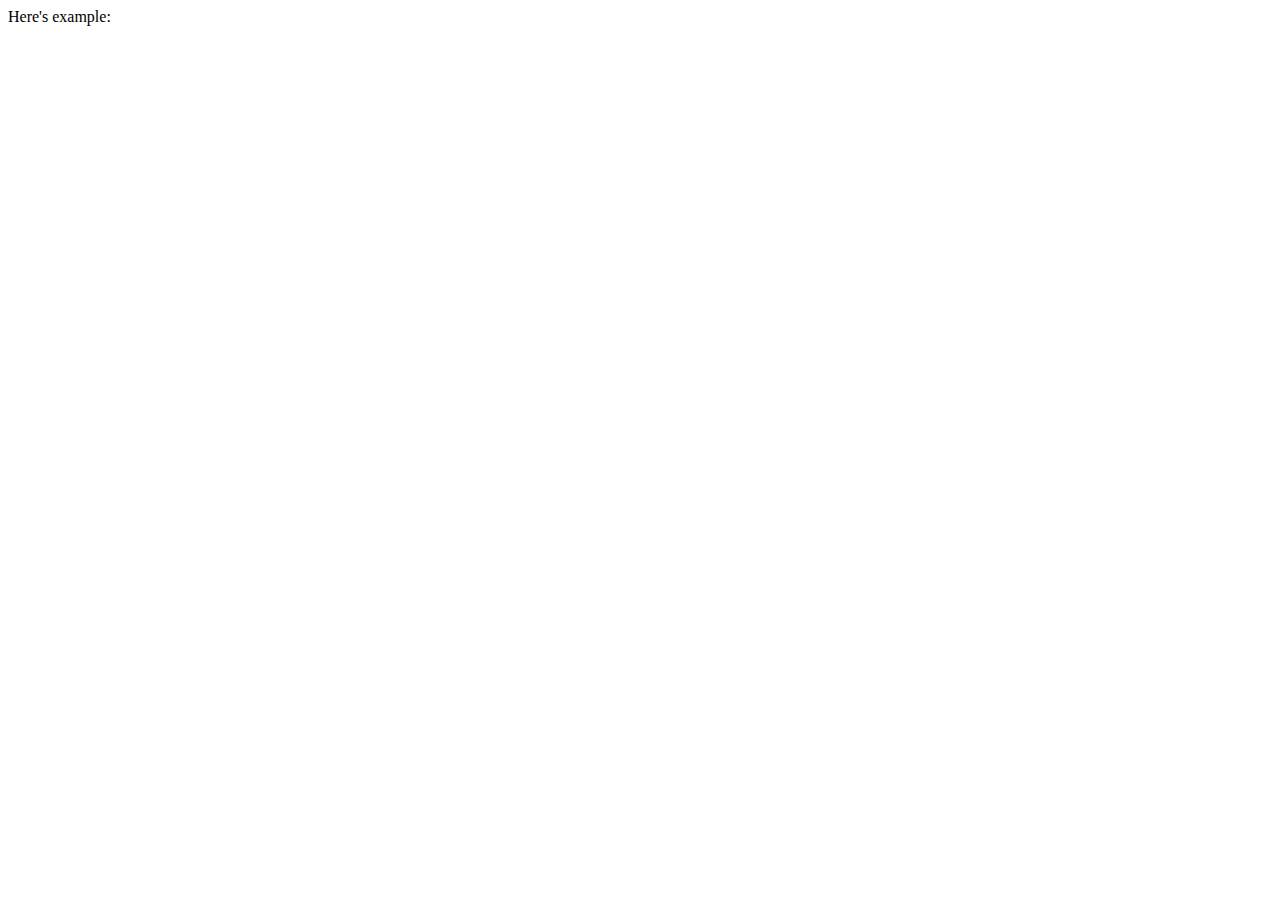
==== images/preloader.html @ ada608aa "Add files via upload" ====
Here's  example:
<!DOCTYPE html>
<html lang="en">
   <head>
      <title>Test</title>
   </head>
   <body>
      <div id="preloader" class="preloader-main" style="display: none;">
         <style>
            .preloader-main {
            position: fixed;
            width: 100%;
            height: 100vh;
            background: #fff url('https://pixelpoly.co/assets/img/favicon/apple-touch-icon.png') no-repeat center center;    
            z-index: 99999;
            }
         </style>
      </div>
      <div>
         <h1>Test</h1>
      </div>
      <script>
         // Main function
         function preloaderLoad() {
           console.log("Lol");
           document.getElementById("preloader").style.display = "";
         };
         
         // On Load event
         window.onload = function() {
           preloaderLoad();
         };
         
         // Clear the preloader
         setTimeout(() => {
           console.log("End");
           document.getElementById("preloader").style.display = "none";
         }, 5000 /* Change time here */);
      </script>
   </body>
</html>
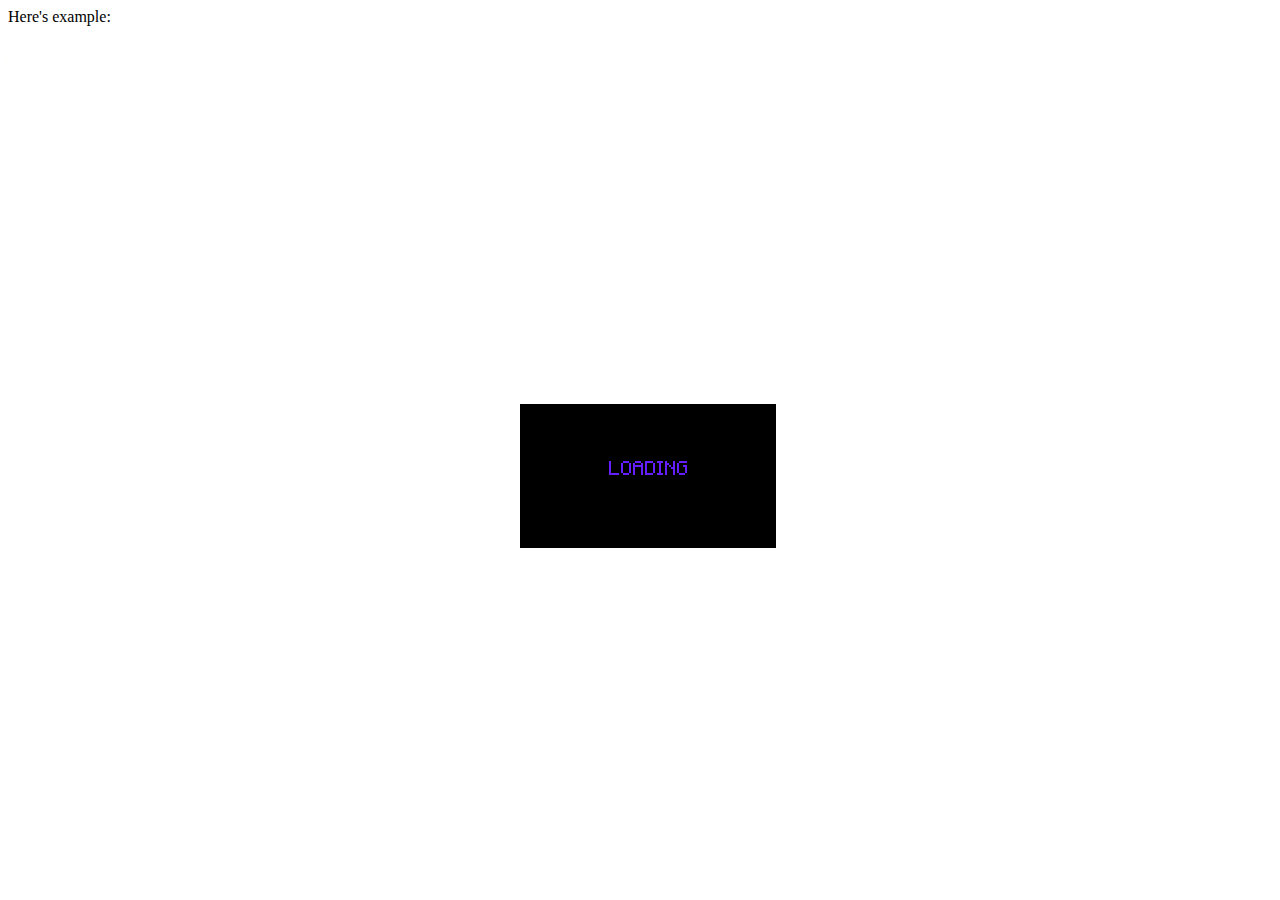
==== commit 5fd3d22c: "Update preloader.html" ====
--- a/images/preloader.html
+++ b/images/preloader.html
@@ -11,7 +11,7 @@
             position: fixed;
             width: 100%;
             height: 100vh;
-            background: #fff url('https://pixelpoly.co/assets/img/favicon/apple-touch-icon.png') no-repeat center center;    
+            background: #fff url('preloader.gif') no-repeat center center;    
             z-index: 99999;
             }
          </style>
@@ -38,4 +38,4 @@
          }, 5000 /* Change time here */);
       </script>
    </body>
-</html>+</html>
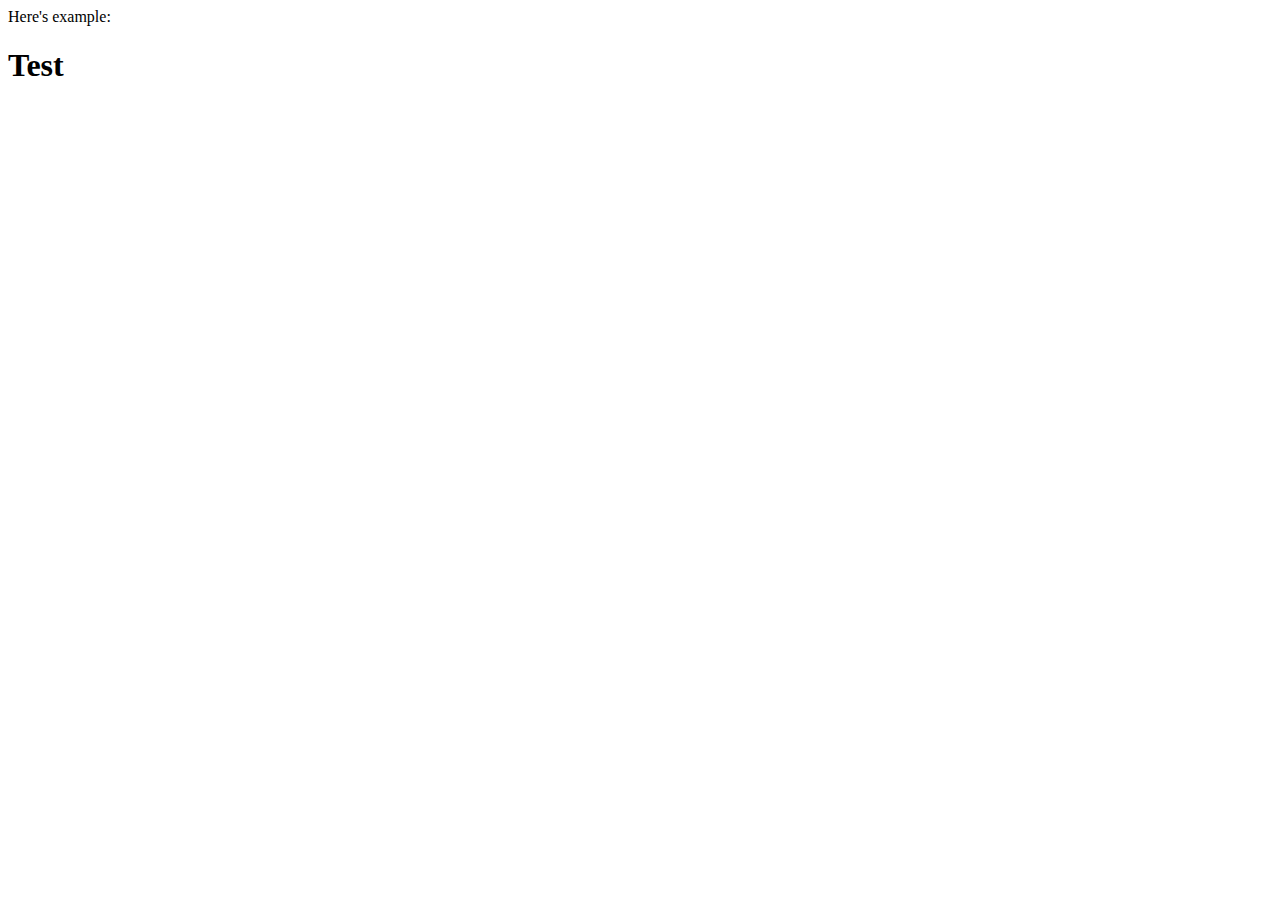
==== commit 6a73cd7a: "Update preloader.html" ====
--- a/images/preloader.html
+++ b/images/preloader.html
@@ -11,7 +11,7 @@
             position: fixed;
             width: 100%;
             height: 100vh;
-            background: #fff url('preloader.gif') no-repeat center center;    
+            background: #black url('preloader.gif') no-repeat center center;    
             z-index: 99999;
             }
          </style>
@@ -35,7 +35,7 @@
          setTimeout(() => {
            console.log("End");
            document.getElementById("preloader").style.display = "none";
-         }, 5000 /* Change time here */);
+         }, 10000 /* Change time here */);
       </script>
    </body>
 </html>
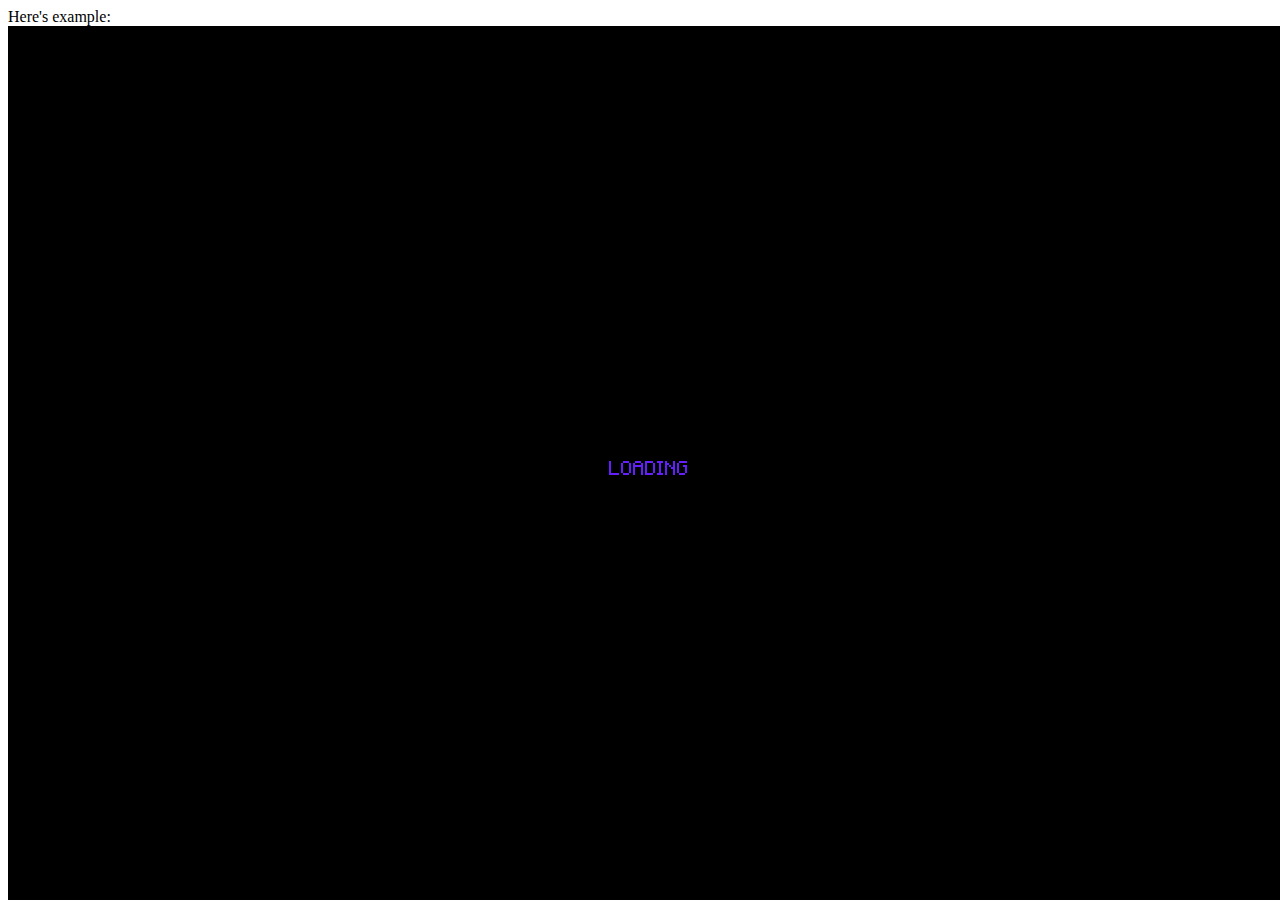
==== commit 8760cc2f: "Update preloader.html" ====
--- a/images/preloader.html
+++ b/images/preloader.html
@@ -11,7 +11,7 @@
             position: fixed;
             width: 100%;
             height: 100vh;
-            background: #black url('preloader.gif') no-repeat center center;    
+            background: black url('preloader.gif') no-repeat center center;    
             z-index: 99999;
             }
          </style>
